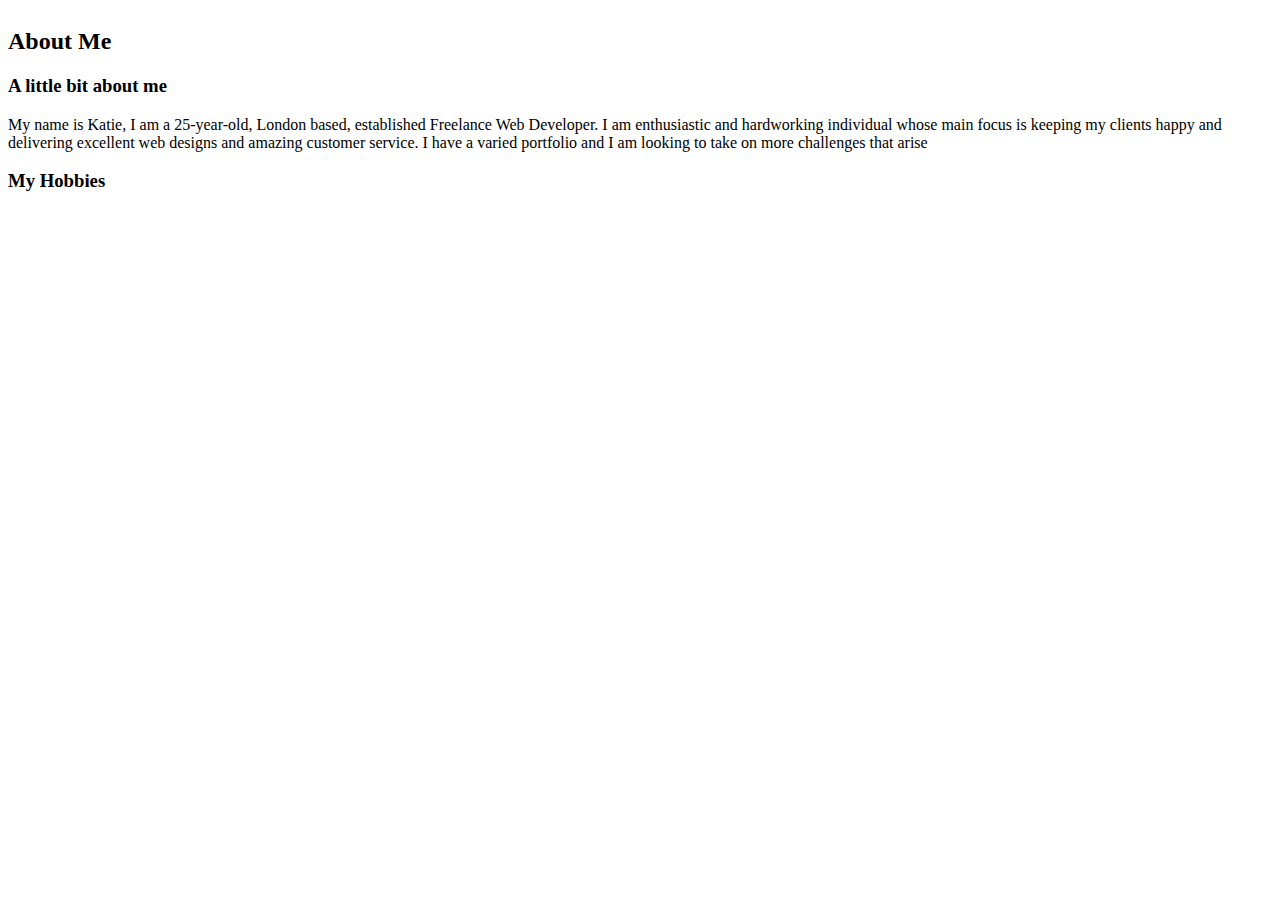
==== about.html @ 05b1a97a "Add files via upload" ====
<!DOCTYPE html>
<html>
<head>
	<meta name="viewport" content="width=device-width, initial-scale=1.0">
	<meta charset="utf-8">
	<link href="output.css" type="text/css" rel="stylesheet">
	<link rel="stylesheet" href="https://use.fontawesome.com/releases/v5.7.2/css/all.css" integrity="sha384-fnmOCqbTlWIlj8LyTjo7mOUStjsKC4pOpQbqyi7RrhN7udi9RwhKkMHpvLbHG9Sr" crossorigin="anonymous">
	<title>About</title>
</head>
<body>

	<div class="container">

		<section>

				<div class="head">
					<h2>About Me</h2>
				</div>

				<div class="info">

					<h3 class="sub__Head">A little bit about me</h3>
						<p>My name is Katie, I am a 25-year-old, London based, established Freelance Web Developer. I am enthusiastic and hardworking individual whose main focus is keeping my clients happy and delivering excellent web designs and amazing customer service. I have a varied portfolio and I am looking to take on more challenges that arise</p>
					<h3 class="sub__Head">My Hobbies</h3>
						<i class="fas fa-dumbbell" style="font-size: 40px;margin:1rem; color: #000051;"></i>
						<i class="fas fa-futbol" style="font-size: 40px;margin:1rem; color: #000051;"></i>
						<i class="fas fa-book-reader" style="font-size: 40px;margin:1rem; color: #000051;"></i>

				</div>
		</section>

	</div>



</body>
</html>
---- output.css ----
/*variables*/
/*mixins*/
/*styles*/
#index {
  display: grid;
  width: 100vw;
  padding: 0;
  grid-template-areas: 'navBar' 'home'; }

.navBar {
  color: #c5cae9;
  font-size: 30px;
  font-family: calibri; }
  .navBar ul {
    list-style-type: none; }
  .navBar li {
    float: left;
    text-transform: uppercase; }
  .navBar a {
    display: block;
    padding: 5px 15px 5px 15px;
    color: inherit;
    text-decoration: none; }
  .navBar li a:hover {
    background-color: #111; }

.home img {
  width: 20rem;
  border: 1px solid transparent;
  border-radius: 60%;
  display: block;
  margin-left: auto;
  margin-right: auto; }
.home h1 {
  text-align: center;
  text-transform: uppercase;
  color: #c5cae9;
  font-family: sans-serif; }
.home h2 {
  text-align: center;
  color: #c5cae9;
  font-family: sans-serif; }

.container {
  display: grid;
  width: 100vw;
  padding: 0;
  grid-template-areas: 'head head' 'info info' 'info info' 'info info'; }

@media screen and (max-width: 1200px) {
  .container {
    display: grid;
    width: 100vw;
    padding: 0;
    grid-template-areas: 'head' 'info' 'info' 'info'; }

  #index {
    display: grid;
    width: 100vw;
    padding: 0;
    grid-template-areas: 'narBar' 'home'; } }
@media screen and (max-width: 500px) {
  .container {
    display: grid;
    width: 100vw;
    padding: 0;
    grid-template-areas: 'head' 'info' 'info' 'info'; }

  #index {
    display: grid;
    width: 100vw;
    padding: 0;
    grid-template-areas: 'narBar' 'home'; } }

/*# sourceMappingURL=output.css.map */
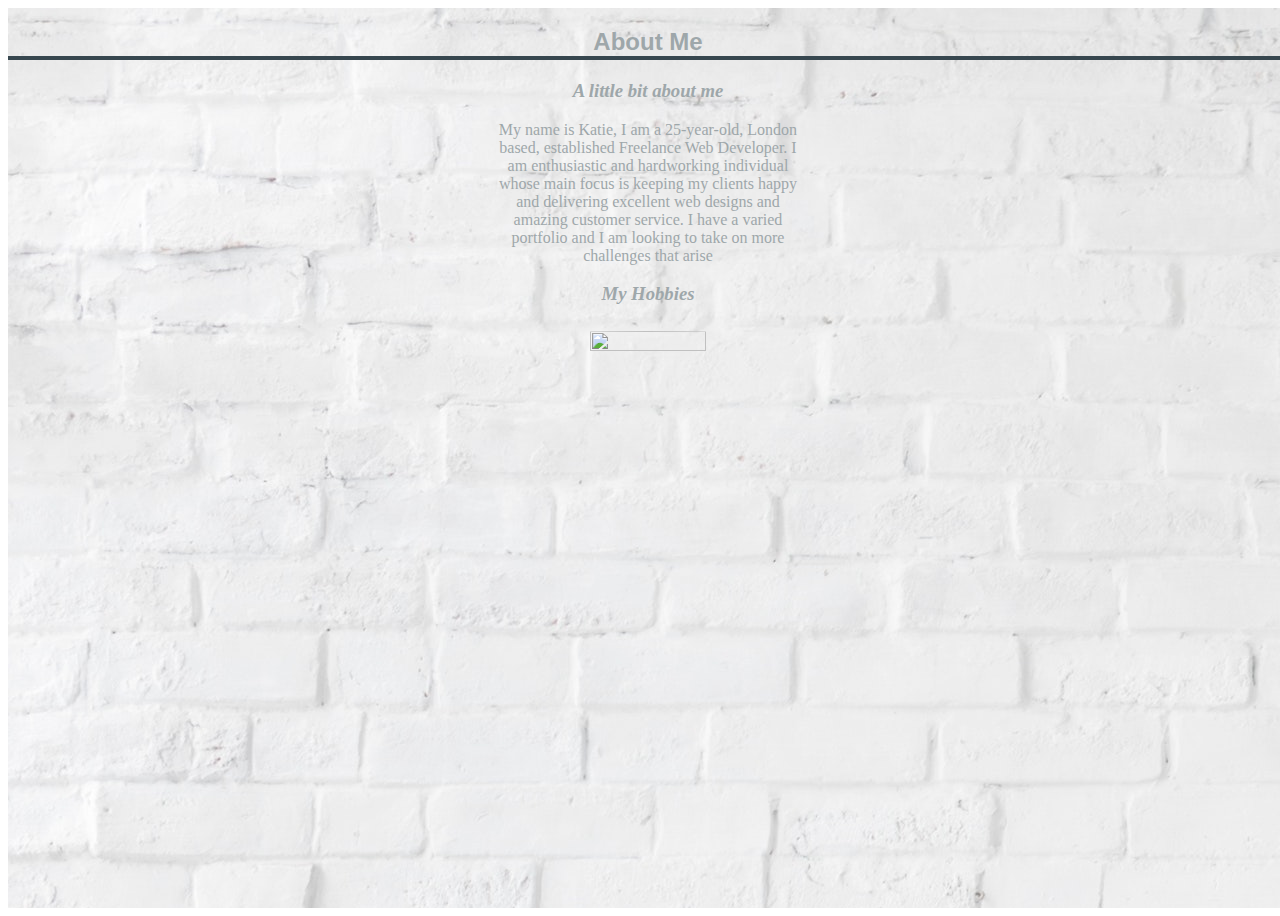
==== commit 19ba81e3: "Add files via upload" ====
--- a/about.html
+++ b/about.html
@@ -19,12 +19,13 @@
 
 				<div class="info">
 
-					<h3 class="sub__Head">A little bit about me</h3>
+					<h3>A little bit about me</h3>
 						<p>My name is Katie, I am a 25-year-old, London based, established Freelance Web Developer. I am enthusiastic and hardworking individual whose main focus is keeping my clients happy and delivering excellent web designs and amazing customer service. I have a varied portfolio and I am looking to take on more challenges that arise</p>
-					<h3 class="sub__Head">My Hobbies</h3>
-						<i class="fas fa-dumbbell" style="font-size: 40px;margin:1rem; color: #000051;"></i>
-						<i class="fas fa-futbol" style="font-size: 40px;margin:1rem; color: #000051;"></i>
-						<i class="fas fa-book-reader" style="font-size: 40px;margin:1rem; color: #000051;"></i>
+					<h3>My Hobbies</h3>
+						<i class="fas fa-dumbbell"></i>
+						<i class="fas fa-futbol"></i>
+						<i class="fas fa-book-reader"></i>
+					<img id="aboutImage" src="">
 
 				</div>
 		</section>
--- a/output.css
+++ b/output.css
@@ -1,51 +1,124 @@
 /*variables*/
 /*mixins*/
+/*animations*/
+@keyframes jobtitle {
+  from {
+    color: #37474f; }
+  to {
+    color: #c5cae9; } }
+@keyframes slideIn {
+  from {
+    margin-bottom: 100%;
+    width: 300%; }
+  to {
+    margin-top: 0%;
+    width: 100%; } }
 /*styles*/
 #index {
   display: grid;
   width: 100vw;
-  padding: 0;
   grid-template-areas: 'navBar' 'home'; }
 
 .navBar {
   color: #c5cae9;
   font-size: 30px;
-  font-family: calibri; }
+  font-family: calibri;
+  width: 100%;
+  padding-bottom: 0.5rem;
+  border-bottom: #37474f 4px solid; }
   .navBar ul {
-    list-style-type: none; }
+    list-style-type: none;
+    padding: 0px 20px 10px 20px; }
   .navBar li {
     float: left;
+    width: 20%;
     text-transform: uppercase; }
   .navBar a {
     display: block;
     padding: 5px 15px 5px 15px;
     color: inherit;
-    text-decoration: none; }
+    text-decoration: none;
+    text-align: center; }
   .navBar li a:hover {
-    background-color: #111; }
+    background-color: #37474f; }
 
-.home img {
-  width: 20rem;
-  border: 1px solid transparent;
-  border-radius: 60%;
-  display: block;
-  margin-left: auto;
-  margin-right: auto; }
-.home h1 {
-  text-align: center;
-  text-transform: uppercase;
-  color: #c5cae9;
-  font-family: sans-serif; }
-.home h2 {
-  text-align: center;
-  color: #c5cae9;
-  font-family: sans-serif; }
+.home {
+  width: 100%;
+  background-image: url(wall.jpg); }
+  .home img {
+    width: 20rem;
+    height: 25rem;
+    border: 1px solid transparent;
+    border-radius: 60%;
+    display: block;
+    padding-top: 3rem;
+    margin-left: auto;
+    margin-right: auto; }
+  .home h1 {
+    text-align: center;
+    text-transform: uppercase;
+    color: #37474f;
+    font-family: sans-serif;
+    font-size: 2rem; }
+  .home h2 {
+    text-align: center;
+    color: #c5cae9;
+    font-family: sans-serif;
+    padding-bottom: 15rem;
+    animation-name: jobtitle;
+    animation-duration: 5s;
+    animation-iteration-count: infinite;
+    animation-direction: alternate; }
 
 .container {
   display: grid;
   width: 100vw;
+  height: 100vh;
   padding: 0;
-  grid-template-areas: 'head head' 'info info' 'info info' 'info info'; }
+  background-image: url(wall.jpg);
+  grid-template-areas: 'head head head' 'info info info' 'info info info' 'info info info'; }
+
+.head {
+  text-align: justify; }
+
+.head h2 {
+  text-align: center;
+  color: #9ea7aa;
+  border-bottom: #37474f 4px solid;
+  font-family: sans-serif;
+  animation: slideIn;
+  animation-duration: 1s; }
+
+.head i {
+  text-align: center;
+  color: #9ea7aa;
+  align-content: center; }
+
+.info {
+  text-align: center; }
+
+.info h3 {
+  color: #9ea7aa;
+  font-family: calibri;
+  font-style: italic; }
+
+.info p {
+  text-align: center;
+  color: #9ea7aa;
+  font-family: calibri;
+  padding-left: 30rem;
+  padding-right: 30rem; }
+
+.info i {
+  color: #9ea7aa;
+  font-size: 30px;
+  letter-spacing: 10px; }
+
+.info img {
+  width: 30%;
+  height: 20%;
+  align-content: center;
+  border-radius: 60%; }
 
 @media screen and (max-width: 1200px) {
   .container {
@@ -58,7 +131,7 @@
     display: grid;
     width: 100vw;
     padding: 0;
-    grid-template-areas: 'narBar' 'home'; } }
+    grid-template-areas: 'navBar' 'home'; } }
 @media screen and (max-width: 500px) {
   .container {
     display: grid;
@@ -70,6 +143,6 @@
     display: grid;
     width: 100vw;
     padding: 0;
-    grid-template-areas: 'narBar' 'home'; } }
+    grid-template-areas: 'navBar' 'home'; } }
 
 /*# sourceMappingURL=output.css.map */
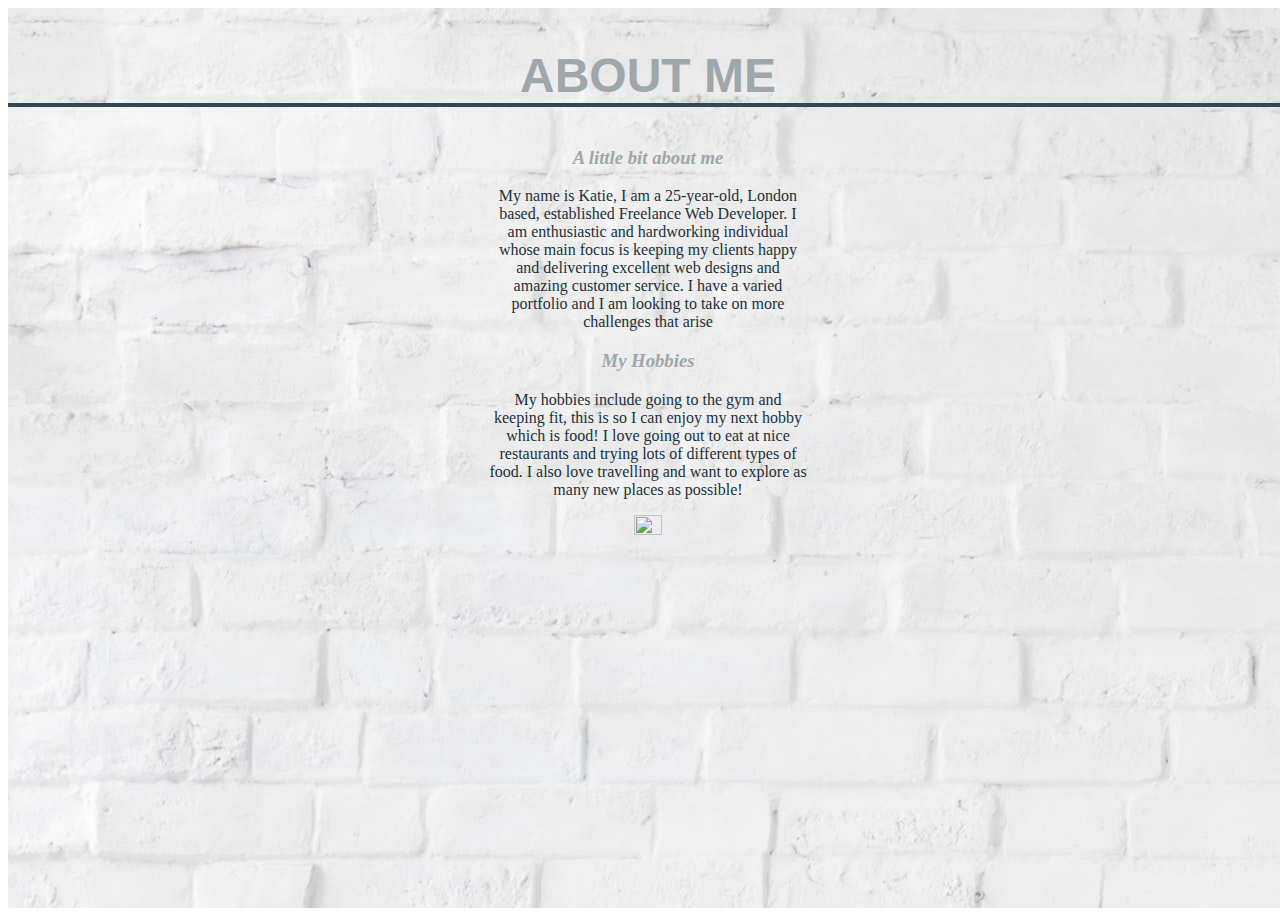
==== commit d5db5aab: "Add files via upload" ====
--- a/about.html
+++ b/about.html
@@ -22,10 +22,8 @@
 					<h3>A little bit about me</h3>
 						<p>My name is Katie, I am a 25-year-old, London based, established Freelance Web Developer. I am enthusiastic and hardworking individual whose main focus is keeping my clients happy and delivering excellent web designs and amazing customer service. I have a varied portfolio and I am looking to take on more challenges that arise</p>
 					<h3>My Hobbies</h3>
-						<i class="fas fa-dumbbell"></i>
-						<i class="fas fa-futbol"></i>
-						<i class="fas fa-book-reader"></i>
-					<img id="aboutImage" src="">
+						<p>My hobbies include going to the gym and keeping fit, this is so I can enjoy my next hobby which is food! I love going out to eat at nice restaurants and trying lots of different types of food. I also love travelling and want to explore as many new places as possible!</p>
+					<img id="aboutImage" src="piton.jpg">
 
 				</div>
 		</section>
--- a/output.css
+++ b/output.css
@@ -59,11 +59,12 @@
     text-transform: uppercase;
     color: #37474f;
     font-family: sans-serif;
-    font-size: 2rem; }
+    font-size: 3rem; }
   .home h2 {
     text-align: center;
     color: #c5cae9;
     font-family: sans-serif;
+    font-size: 1.5rem;
     padding-bottom: 15rem;
     animation-name: jobtitle;
     animation-duration: 5s;
@@ -83,6 +84,8 @@
 
 .head h2 {
   text-align: center;
+  font-size: 3rem;
+  text-transform: uppercase;
   color: #9ea7aa;
   border-bottom: #37474f 4px solid;
   font-family: sans-serif;
@@ -104,7 +107,7 @@
 
 .info p {
   text-align: center;
-  color: #9ea7aa;
+  color: #1c313a;
   font-family: calibri;
   padding-left: 30rem;
   padding-right: 30rem; }
@@ -115,10 +118,10 @@
   letter-spacing: 10px; }
 
 .info img {
-  width: 30%;
-  height: 20%;
+  width: 15%;
+  height: 15%;
   align-content: center;
-  border-radius: 60%; }
+  border-radius: 80%; }
 
 @media screen and (max-width: 1200px) {
   .container {
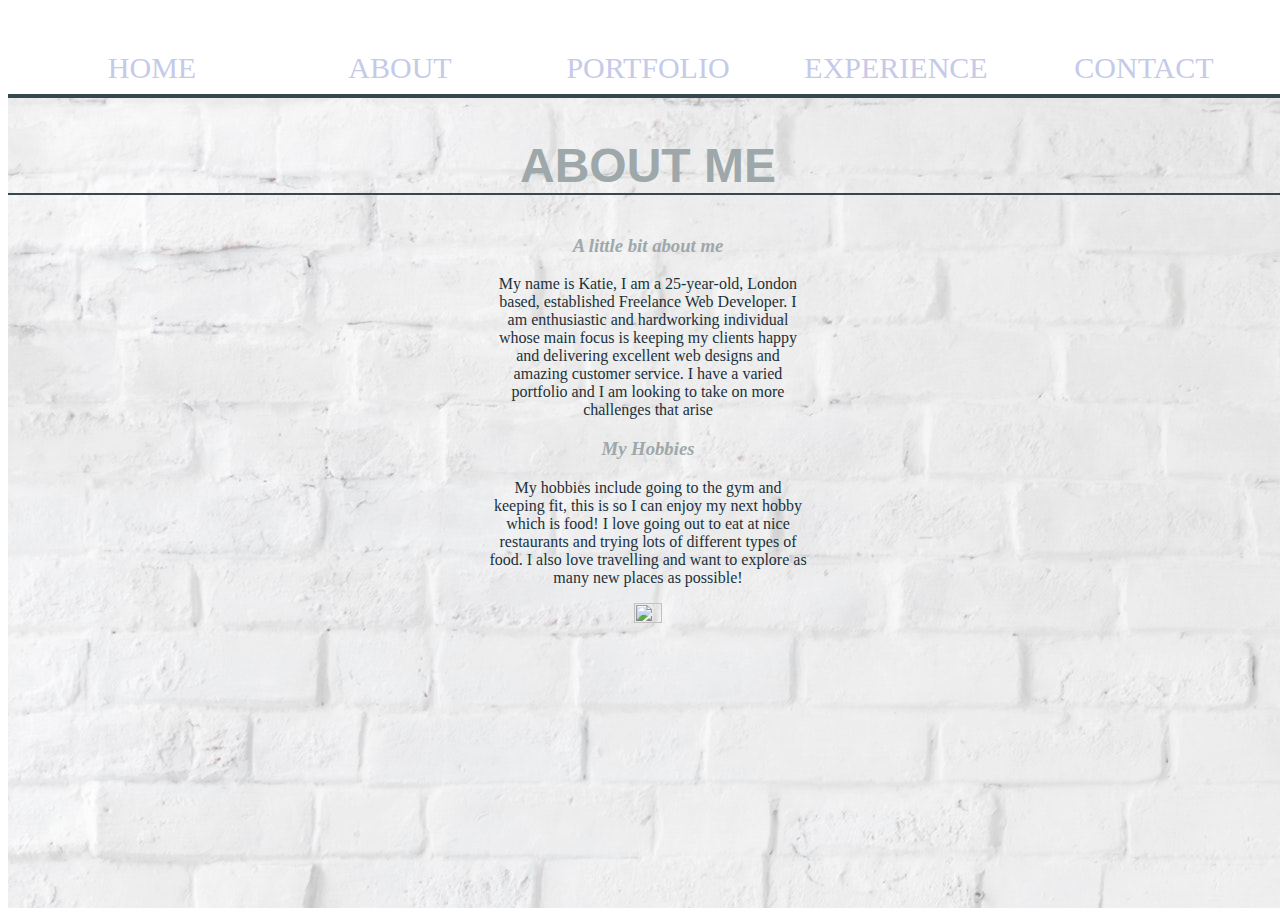
==== commit af35ce5b: "Add files via upload" ====
--- a/about.html
+++ b/about.html
@@ -12,6 +12,16 @@
 	<div class="container">
 
 		<section>
+
+				<div class="navBar">
+					<ul>
+						<li class="nav__link--active"><a href="index.html">Home</a></li>
+						<li class="nav__link"><a href="about.html">About</a></li>
+						<li class="nav__link"><a href="portfolio.html">Portfolio</a></li>
+						<li class="nav__link"><a href="experience.html">Experience</a></li>
+						<li class="nav__link"><a href="contact.html">Contact</a></li>
+					</ul>
+				</div>
 
 				<div class="head">
 					<h2>About Me</h2>
--- a/output.css
+++ b/output.css
@@ -21,10 +21,12 @@
 
 .navBar {
   color: #c5cae9;
+  background-color: white;
   font-size: 30px;
   font-family: calibri;
   width: 100%;
   padding-bottom: 0.5rem;
+  padding-top: 0.5rem;
   border-bottom: #37474f 4px solid; }
   .navBar ul {
     list-style-type: none;
@@ -87,7 +89,7 @@
   font-size: 3rem;
   text-transform: uppercase;
   color: #9ea7aa;
-  border-bottom: #37474f 4px solid;
+  border-bottom: #37474f 2px solid;
   font-family: sans-serif;
   animation: slideIn;
   animation-duration: 1s; }
@@ -128,24 +130,25 @@
     display: grid;
     width: 100vw;
     padding: 0;
-    grid-template-areas: 'head' 'info' 'info' 'info'; }
+    grid-template-areas: 'head head' 'info info' 'info info' 'info info'; }
+
+  #index {
+    display: grid;
+    width: 100vw;
+    width: 100vw;
+    padding: 0;
+    grid-template-areas: 'navBar navBar' 'home home'; } }
+@media screen and (max-width: 500px) {
+  .container {
+    display: grid;
+    width: 100vw;
+    padding: 0;
+    grid-template-areas: 'head head' 'info info' 'info info' 'info info'; }
 
   #index {
     display: grid;
     width: 100vw;
     padding: 0;
-    grid-template-areas: 'navBar' 'home'; } }
-@media screen and (max-width: 500px) {
-  .container {
-    display: grid;
-    width: 100vw;
-    padding: 0;
-    grid-template-areas: 'head' 'info' 'info' 'info'; }
-
-  #index {
-    display: grid;
-    width: 100vw;
-    padding: 0;
-    grid-template-areas: 'navBar' 'home'; } }
+    grid-template-areas: 'navBar narBar' 'home home'; } }
 
 /*# sourceMappingURL=output.css.map */
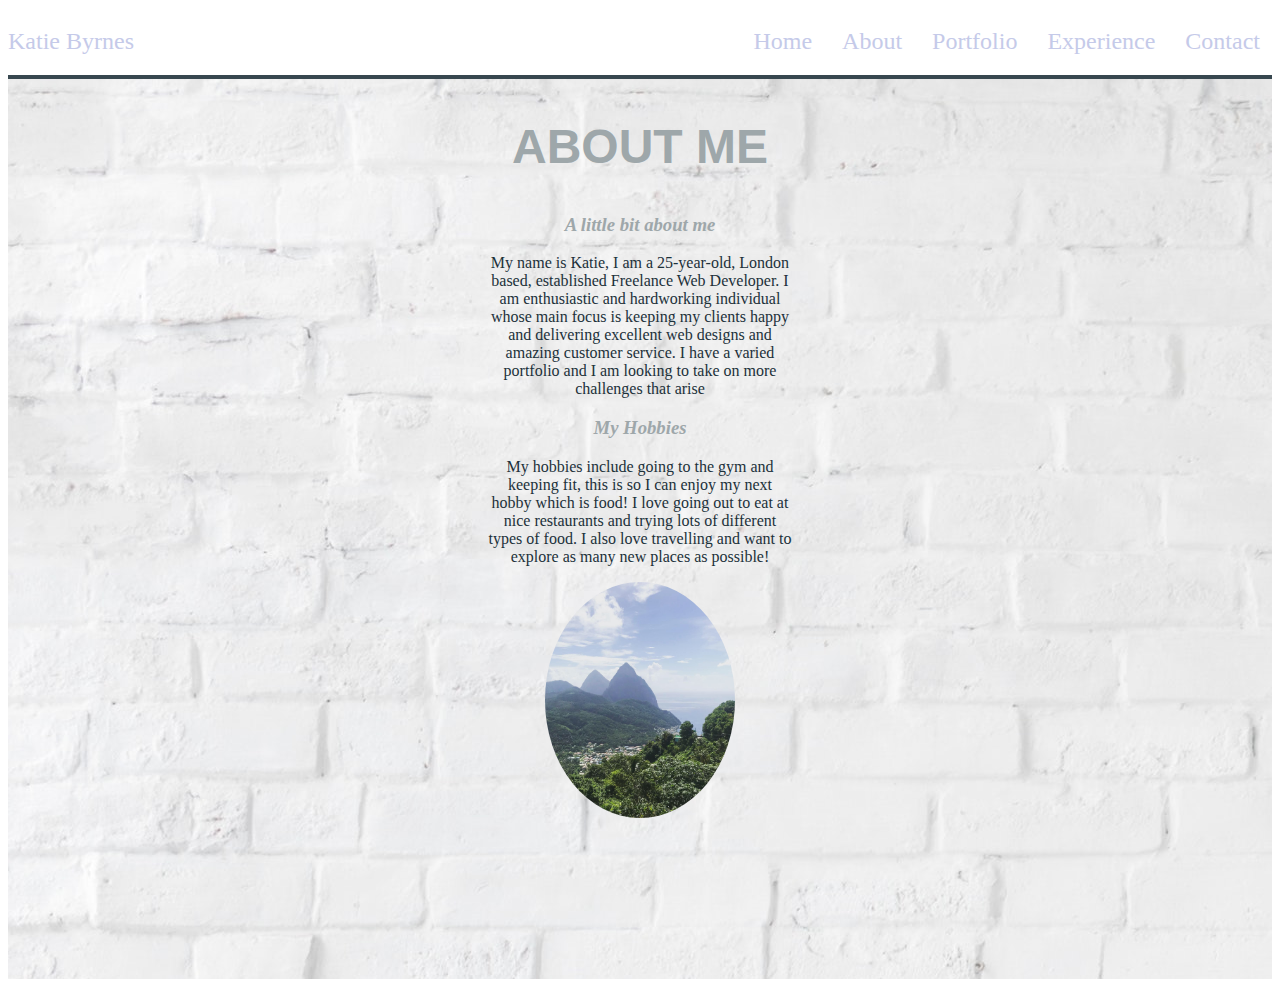
==== commit b358319d: "Add files via upload" ====
--- a/about.html
+++ b/about.html
@@ -9,20 +9,34 @@
 </head>
 <body>
 
+
+		<div class="navBar">
+			  <input type="checkbox" id="navBar-check">
+			  <div class="navBar-header">
+			    <div class="navBar-title">
+			      Katie Byrnes
+			    </div>
+			  </div>
+			  
+			  <div class="navBar-btn">
+			    <label for="navBar-check">
+			      <span></span>
+			      <span></span>
+			      <span></span>
+			    </label>
+			  </div>
+			  
+			  <div class="navBar-links">
+			    <a href="index.html" >Home</a>
+			    <a href="about.html">About</a>
+			    <a href="portfolio.html">Portfolio</a>
+			    <a href="experience.html">Experience</a>
+			    <a href="contact.html" >Contact</a>
+			  </div>
+			</div>
+
 	<div class="container">
-
 		<section>
-
-				<div class="navBar">
-					<ul>
-						<li class="nav__link--active"><a href="index.html">Home</a></li>
-						<li class="nav__link"><a href="about.html">About</a></li>
-						<li class="nav__link"><a href="portfolio.html">Portfolio</a></li>
-						<li class="nav__link"><a href="experience.html">Experience</a></li>
-						<li class="nav__link"><a href="contact.html">Contact</a></li>
-					</ul>
-				</div>
-
 				<div class="head">
 					<h2>About Me</h2>
 				</div>
@@ -33,7 +47,7 @@
 						<p>My name is Katie, I am a 25-year-old, London based, established Freelance Web Developer. I am enthusiastic and hardworking individual whose main focus is keeping my clients happy and delivering excellent web designs and amazing customer service. I have a varied portfolio and I am looking to take on more challenges that arise</p>
 					<h3>My Hobbies</h3>
 						<p>My hobbies include going to the gym and keeping fit, this is so I can enjoy my next hobby which is food! I love going out to eat at nice restaurants and trying lots of different types of food. I also love travelling and want to explore as many new places as possible!</p>
-					<img id="aboutImage" src="piton.jpg">
+					<img id="aboutImage" src="img/piton.jpg">
 
 				</div>
 		</section>
--- a/output.css
+++ b/output.css
@@ -16,10 +16,11 @@
 /*styles*/
 #index {
   display: grid;
-  width: 100vw;
+  width: 100%;
   grid-template-areas: 'navBar' 'home'; }
 
 .navBar {
+  grid-area: navBar;
   color: #c5cae9;
   background-color: white;
   font-size: 30px;
@@ -28,25 +29,84 @@
   padding-bottom: 0.5rem;
   padding-top: 0.5rem;
   border-bottom: #37474f 4px solid; }
-  .navBar ul {
-    list-style-type: none;
-    padding: 0px 20px 10px 20px; }
-  .navBar li {
-    float: left;
-    width: 20%;
-    text-transform: uppercase; }
-  .navBar a {
-    display: block;
-    padding: 5px 15px 5px 15px;
-    color: inherit;
-    text-decoration: none;
-    text-align: center; }
-  .navBar li a:hover {
-    background-color: #37474f; }
-
+
+.navBar > .navBar-header {
+  display: inline; }
+
+.navBar > .navBar-header > .navBar-title {
+  display: inline-block;
+  font-size: 1.5rem;
+  color: #c5cae9;
+  padding: 0.5em 0.5em 0.5em 0em; }
+
+.navBar > .navBar-btn {
+  display: none; }
+
+.navBar > .navBar-links {
+  display: inline;
+  float: right;
+  font-size: 1.5rem; }
+
+.navBar > .navBar-links > a {
+  display: inline-block;
+  padding: 0.5em 0.5em 0.5em 0.5em;
+  text-decoration: none;
+  color: #c5cae9; }
+
+.navBar > .navBar-links > a:hover {
+  background-color: rgba(0, 0, 0, 0.3); }
+
+.navBar > #navBar-check {
+  display: none; }
+
+@media (max-width: 700px) {
+  .navBar > .navBar-btn {
+    display: inline-block;
+    position: absolute;
+    right: 0px;
+    top: 0px; }
+
+  .navBar > .navBar-btn > label {
+    display: inline-block;
+    width: 50px;
+    height: 50px;
+    padding: 13px; }
+
+  .navBar > .navBar-btn > label:hover, .navBar #navBar-check:checked ~ .navBar-btn > label {
+    background-color: rgba(0, 0, 0, 0.3); }
+
+  .navBar > .navBar-btn > label > span {
+    display: block;
+    width: 25px;
+    height: 10px;
+    border-top: 2px solid #eee; }
+
+  .navBar > .navBar-links {
+    position: absolute;
+    display: block;
+    width: 100%;
+    background-color: #333;
+    height: 0px;
+    transition: all 0.3s ease-in;
+    overflow-y: hidden;
+    top: 50px;
+    left: 0px; }
+
+  .navBar > .navBar-links > a {
+    display: block;
+    width: 100%; }
+
+  .navBar > #navBar-check:not(:checked) ~ .navBar-links {
+    height: 0px; }
+
+  .navBar > #navBar-check:checked ~ .navBar-links {
+    height: calc(100vh - 50px);
+    overflow-y: auto; } }
 .home {
-  width: 100%;
-  background-image: url(wall.jpg); }
+  grid-area: home;
+  width: 100%;
+  background-image: url(img/wall.jpg);
+  background-repeat: repeat-y; }
   .home img {
     width: 20rem;
     height: 25rem;
@@ -75,21 +135,22 @@
 
 .container {
   display: grid;
-  width: 100vw;
+  width: 100%;
   height: 100vh;
   padding: 0;
   background-image: url(wall.jpg);
+  background-repeat: repeat-y;
   grid-template-areas: 'head head head' 'info info info' 'info info info' 'info info info'; }
 
 .head {
-  text-align: justify; }
+  text-align: justify;
+  grid-area: head; }
 
 .head h2 {
   text-align: center;
   font-size: 3rem;
   text-transform: uppercase;
   color: #9ea7aa;
-  border-bottom: #37474f 2px solid;
   font-family: sans-serif;
   animation: slideIn;
   animation-duration: 1s; }
@@ -128,27 +189,31 @@
 @media screen and (max-width: 1200px) {
   .container {
     display: grid;
-    width: 100vw;
-    padding: 0;
-    grid-template-areas: 'head head' 'info info' 'info info' 'info info'; }
+    width: 100%;
+    padding: 0;
+    grid-template-areas: 'head ' 'info ' 'info ' 'info '; }
 
   #index {
     display: grid;
-    width: 100vw;
-    width: 100vw;
-    padding: 0;
-    grid-template-areas: 'navBar navBar' 'home home'; } }
+    width: 100%;
+    width: 100%;
+    padding: 0;
+    grid-template-areas: 'navBar' 'home'; }
+
+  .info p {
+    padding-left: 3rem;
+    padding-right: 3rem; } }
 @media screen and (max-width: 500px) {
   .container {
     display: grid;
-    width: 100vw;
-    padding: 0;
-    grid-template-areas: 'head head' 'info info' 'info info' 'info info'; }
+    width: 100%;
+    padding: 0;
+    grid-template-areas: 'head' 'info' 'info' 'info'; }
 
   #index {
     display: grid;
-    width: 100vw;
-    padding: 0;
-    grid-template-areas: 'navBar narBar' 'home home'; } }
+    width: 100%;
+    padding: 0;
+    grid-template-areas: 'navBar ' 'home '; } }
 
 /*# sourceMappingURL=output.css.map */
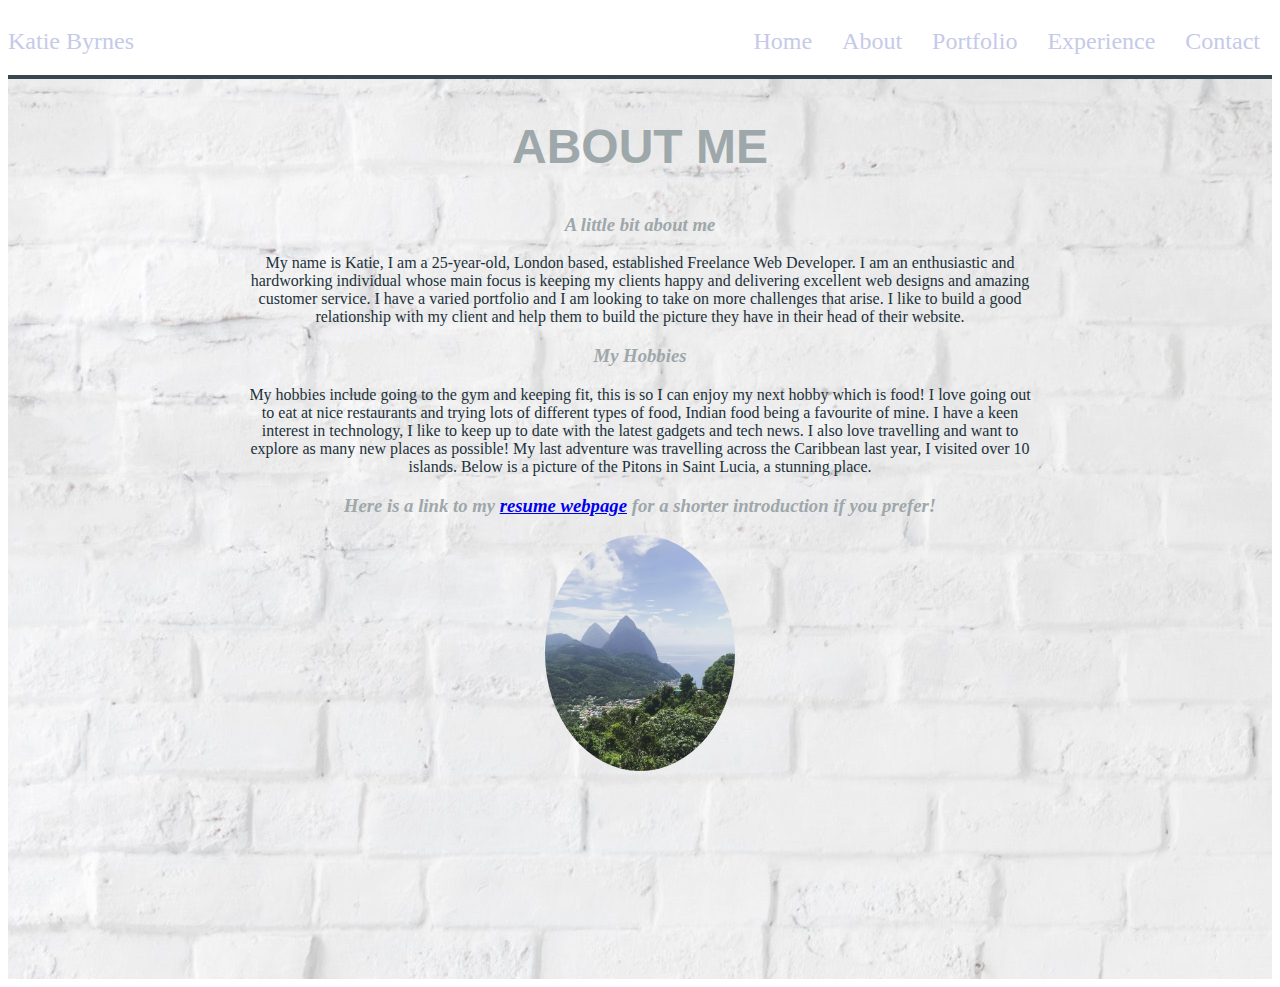
==== commit b17de64f: "Add files via upload" ====
--- a/about.html
+++ b/about.html
@@ -44,9 +44,11 @@
 				<div class="info">
 
 					<h3>A little bit about me</h3>
-						<p>My name is Katie, I am a 25-year-old, London based, established Freelance Web Developer. I am enthusiastic and hardworking individual whose main focus is keeping my clients happy and delivering excellent web designs and amazing customer service. I have a varied portfolio and I am looking to take on more challenges that arise</p>
+						<p>My name is Katie, I am a 25-year-old, London based, established Freelance Web Developer. I am an enthusiastic and hardworking individual whose main focus is keeping my clients happy and delivering excellent web designs and amazing customer service. I have a varied portfolio and I am looking to take on more challenges that arise. I like to build a good relationship with my client and help them to build the picture they have in their head of their website.</p>
+
 					<h3>My Hobbies</h3>
-						<p>My hobbies include going to the gym and keeping fit, this is so I can enjoy my next hobby which is food! I love going out to eat at nice restaurants and trying lots of different types of food. I also love travelling and want to explore as many new places as possible!</p>
+						<p>My hobbies include going to the gym and keeping fit, this is so I can enjoy my next hobby which is food! I love going out to eat at nice restaurants and trying lots of different types of food, Indian food being a favourite of mine. I have a keen interest in technology, I like to keep up to date with the latest gadgets and tech news. I also love travelling and want to explore as many new places as possible! My last adventure was travelling across the Caribbean last year, I visited over 10 islands. Below is a picture of the Pitons in Saint Lucia, a stunning place.</p>
+					<h3>Here is a link to my <a href="https://kbyrnes93.github.io/project2/">resume webpage</a> for a shorter introduction if you prefer!</h3>
 					<img id="aboutImage" src="img/piton.jpg">
 
 				</div>
--- a/output.css
+++ b/output.css
@@ -1,5 +1,5 @@
+/*mixins*/
 /*variables*/
-/*mixins*/
 /*animations*/
 @keyframes jobtitle {
   from {
@@ -127,7 +127,6 @@
     color: #c5cae9;
     font-family: sans-serif;
     font-size: 1.5rem;
-    padding-bottom: 15rem;
     animation-name: jobtitle;
     animation-duration: 5s;
     animation-iteration-count: infinite;
@@ -138,7 +137,7 @@
   width: 100%;
   height: 100vh;
   padding: 0;
-  background-image: url(wall.jpg);
+  background-image: url(img/wall.jpg);
   background-repeat: repeat-y;
   grid-template-areas: 'head head head' 'info info info' 'info info info' 'info info info'; }
 
@@ -172,8 +171,8 @@
   text-align: center;
   color: #1c313a;
   font-family: calibri;
-  padding-left: 30rem;
-  padding-right: 30rem; }
+  padding-left: 15rem;
+  padding-right: 15rem; }
 
 .info i {
   color: #9ea7aa;
